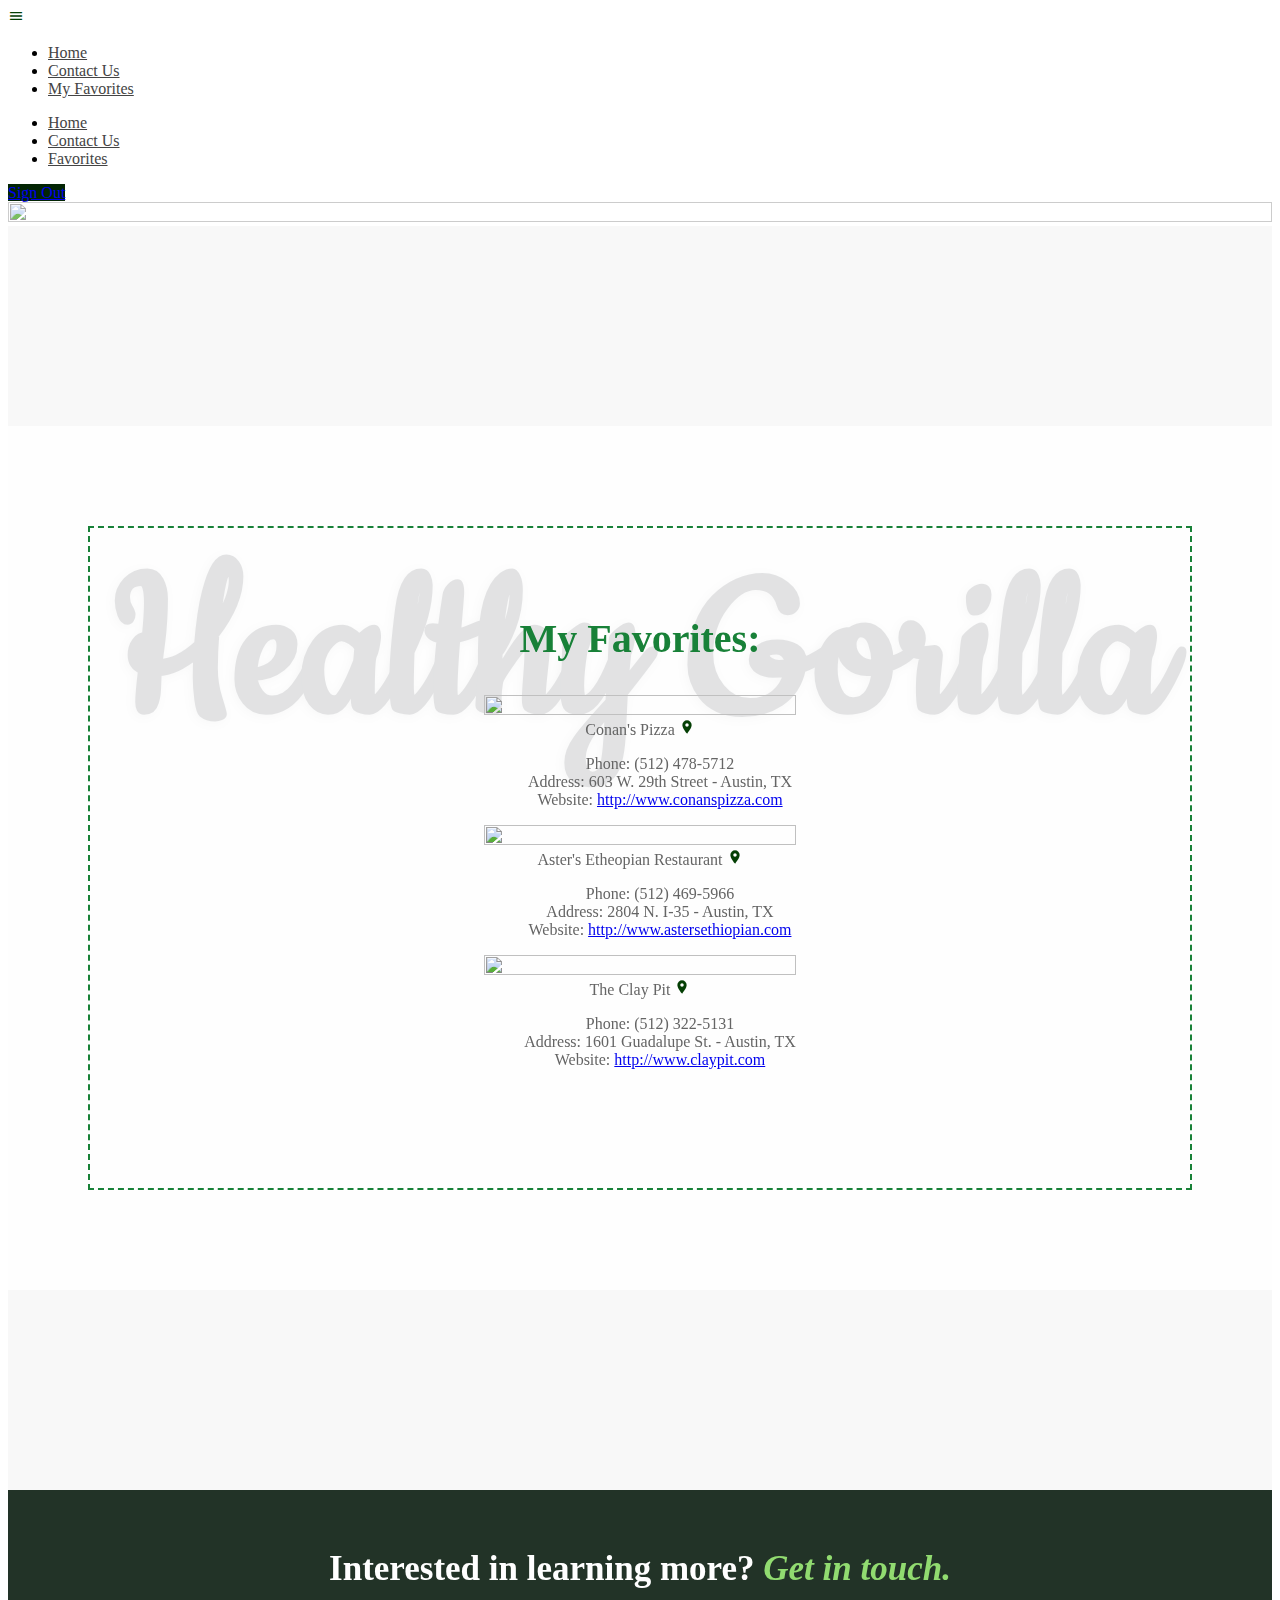
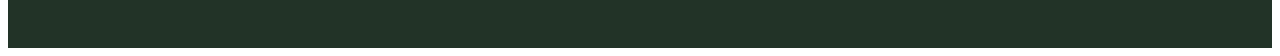
==== account.html @ 3ce28bf0 "Edit HTML and CSS for uniformity across all pages." ====
<!DOCTYPE html>
<html lang="en">

<head>
  <!-- Favicon links -->
  <link rel="apple-touch-icon" sizes="57x57" href="./assets/favicon.ico/apple-icon-57x57.png">
  <link rel="apple-touch-icon" sizes="60x60" href="./assets/favicon.ico/apple-icon-60x60.png">
  <link rel="apple-touch-icon" sizes="72x72" href="./assets/favicon.ico/apple-icon-72x72.png">
  <link rel="apple-touch-icon" sizes="76x76" href="./assets/favicon.ico/apple-icon-76x76.png">
  <link rel="apple-touch-icon" sizes="114x114" href="./assets/favicon.ico/apple-icon-114x114.png">
  <link rel="apple-touch-icon" sizes="120x120" href="./assets/favicon.ico/apple-icon-120x120.png">
  <link rel="apple-touch-icon" sizes="144x144" href="./assets/favicon.ico/apple-icon-144x144.png">
  <link rel="apple-touch-icon" sizes="152x152" href="./assets/favicon.ico/apple-icon-152x152.png">
  <link rel="apple-touch-icon" sizes="180x180" href="./assets/favicon.ico/apple-icon-180x180.png">
  <link rel="icon" type="image/png" sizes="192x192" href="./assets/favicon.ico/android-icon-192x192.png">
  <link rel="icon" type="image/png" sizes="32x32" href="./assets/favicon.ico/favicon-32x32.png">
  <link rel="icon" type="image/png" sizes="96x96" href="./assets/favicon.ico/favicon-96x96.png">
  <link rel="icon" type="image/png" sizes="16x16" href="./assets/favicon.ico/favicon-16x16.png">
  <link rel="manifest" href="./assets/favicon.ico/manifest.json">
  <meta name="msapplication-TileColor" content="#ffffff">
  <meta name="msapplication-TileImage" content="./assets/favicon.ico/ms-icon-144x144.png">
  <meta name="theme-color" content="#ffffff">
  <!-- Favicons links End -->

  <meta http-equiv="Content-Type" content="text/html; charset=UTF-8" />
  <meta name="viewport" content="width=device-width, initial-scale=1" />
  <title>HG | Favorites </title>

  <!-- CSS -->
  <link href="https://fonts.googleapis.com/css?family=Cookie" rel="stylesheet">
  <link href="https://fonts.googleapis.com/icon?family=Material+Icons" rel="stylesheet">
  <link href="./assets/materialize/css/materialize.css" type="text/css" rel="stylesheet" media="screen,projection" />
  <link href="./assets/css/main.css" type="text/css" rel="stylesheet" media="screen,projection" />

</head>

<body>

  <div class="navbar-fixed">
    <nav>
      <div class="nav-wrapper">

        <!-- Collapsable menu is here -->
        <a href="index.html" data-activates="mobile-demo"class="button-collapse">
          <i class="material-icons">menu</i>
        </a>
        <ul class="left hide-on-med-and-down">
          <li>
            <a href="index.html">Home</a>
          </li>
          <li>
            <a href="contact.html">Contact Us</a>
          </li>
          <li class="active">
            <a href="account.html">My Favorites</a>
          </li>
        </ul>

        <!-- Side Nav starts here -->
        <ul class="side-nav" id="mobile-demo">
          <li>
            <a href="index.html">Home</a>
          </li>
          <li>
            <a href="contact.html">Contact Us</a>
          </li>
          <li class="active">
            <a href="account.html">Favorites</a>
          </li>
        </ul>

        <!-- Modal Trigger, the 'href' points to the Modal Structure -->
        <a class="waves-effect waves-light loginbtn btn modal-trigger" data-toggle="modal" href="#login-modal"
          id="signOutBtn">Sign Out</a>

        <!-- Logo goes here -->
        <a href="index.html" class="brand-logo right">
          <img src="./assets/images/HG3.png">
        </a>

      </div>
    </nav>
  </div>

  <!-- Middle section starts here -->
  <div id="main">
    <div class="main-container">
      <div id="hero" class="hero hero--index">
        <div class="container">
          <h1 id="helloName"></h1>
          <h1>Healthy Gorilla</h1>
          <h3>Delicous. Healthy. At Your Fingertips. </h3>
        </div>
      </div>

      <div id="solutions" class="panel panel--solutions">
        <div class="solution">
          <div class="solution__container">
            <div class="solution__inner">
              <h2 class="solution__header">My Favorites:</h2>

              <div class="row">

                <div class="col s12 m6 l4">
                  <div class="card">
                    <div class="card-image">
                      <img src="./assets/images/pizza.jpg">
                      <span class="card-title">Conan's Pizza</span>
                      <a class="btn-floating halfway-fab waves-effect waves-light green modal-trigger" id="mapId"
                        href="#modal1">
                        <i class="material-icons">location_on</i>
                      </a>
                      <div id="modal1" class="modal">
                        <div class="modal-content" id="map_canvas">
                        </div>
                        <div class="modal-footer">
                          <a href="#!" class="modal-action modal-close waves-effect waves-green btn-flat">Close</a>
                        </div>
                      </div>
                    </div>
                    <div class="card-content">
                      <ul class="restInfo">
                        <li>Phone: (512) 478-5712</li>
                        <li>Address: 603 W. 29th Street - Austin, TX</li>
                        <li>Website:
                          <a href="http://www.conanspizza.com">http://www.conanspizza.com</a>
                        </li>
                      </ul>
                    </div>
                  </div>
                </div>

                <div class="col s12 m6 l4">
                  <div class="card">
                    <div class="card-image">
                      <img src="./assets/images/etheopian.jpg">
                      <span class="card-title">Aster's Etheopian Restaurant</span>
                      <a class="btn-floating halfway-fab waves-effect waves-light green modal-trigger" id="mapId"
                        href="#modal2">
                        <i class="material-icons">location_on</i>
                      </a>
                      <div id="modal2" class="modal">
                        <div class="modal-content" id="map_canvas2">
                        </div>
                        <div class="modal-footer">
                          <a href="#!" class="modal-action modal-close waves-effect waves-green btn-flat">Close</a>
                        </div>
                      </div>
                    </div>
                    <div class="card-content">
                      <ul class="restInfo">
                        <li>Phone: (512) 469-5966</li>
                        <li>Address: 2804 N. I-35 - Austin, TX</li>
                        <li>Website:
                          <a href="http://www.astersethiopian.com">http://www.astersethiopian.com</a>
                        </li>
                      </ul>
                    </div>
                  </div>
                </div>

                <div class="col s12 m6 l4">
                  <div class="card">
                    <div class="card-image">
                      <img src="./assets/images/indian.jpg">
                      <span class="card-title">The Clay Pit</span>
                      <a class="btn-floating halfway-fab waves-effect waves-light green modal-trigger" id="mapId"
                        href="#modal3">
                        <i class="material-icons">location_on</i>
                      </a>
                      <div id="modal3" class="modal">
                        <div class="modal-content" id="map_canvas3">
                        </div>
                        <div class="modal-footer">
                          <a href="#!" class="modal-action modal-close waves-effect waves-green btn-flat">Close</a>
                        </div>
                      </div>
                    </div>
                    <div class="card-content">
                      <ul class="restInfo">
                        <li>Phone: (512) 322-5131</li>
                        <li>Address:
                          <span class="address" value="1601 Guadalupe St. Austin, TX">1601 Guadalupe St. - Austin,
                            TX</span>
                        </li>
                        <li>Website:
                          <a href="http://www.claypit.com">http://www.claypit.com</a>
                        </li>
                      </ul>
                    </div>
                  </div>
                </div>
              </div>

              <!-- Dump user favorites here. -->
              <p class="solution__body"></p>
            </div>
          </div>
        </div>
      </div>
    </div>
  </div>

  <!-- Footer Starts here -->
  <footer id="footer-global" class="footer">
    <div class="panel panel--learn-more">
      <h3 class="learn-more__header">Interested in learning more?
        <a href="contact.html" data-modal="contact-modal" class="learn-more__link js-modal-trigger">
          Get in touch.</a>
      </h3>
    </div>
  </footer>

  <!-- Scripts -->
  <script src="https://www.gstatic.com/firebasejs/4.11.0/firebase.js"></script>
  <script async defer
    src="https://maps.googleapis.com/maps/api/js?key=AIzaSyBBW6WwJFidXvRkuC78VtjeiAR4PG3uApw&callback=initMap"></script>
  <script src="https://code.jquery.com/jquery-2.1.1.min.js"></script>
  <script src="./assets/materialize/js/materialize.js"></script>
  <script src="./assets/js/main.js"></script>
  <script src="./assets/js/auth.js"></script>
  <script src="./assets/js/favMaps.js"></script>
  <script src="./assets/js/maps.js"></script>
</body>

</html>
---- assets/css/main.css ----
/* Use this file to override Materialize files so you can update  */
  img {
    height: 100%;
    width: 100%
  }

  p {
    line-height: 2rem;
  }

  /* Navbar Start */
  nav {
    background-color: #fff;
  }

  nav ul a,
  nav .brand-logo {
    color: #444;
  }

  nav .brand-logo.right {
    top: -.2rem;
  }

  @media screen and (max-width:468px) {
    nav .brand-logo.right img {
      display: none;
    }
  }

  .brand-logo {
    opacity: 0.8;
  }

  i {
    color: rgb(4, 63, 4);
  }

  .material-icons {
    font-size: inherit;
  }

  /* This css is for the .main class */

  #main {
    margin: 0 auto;
    overflow-x: hidden;
    overflow-y: auto;
    -webkit-overflow-scrolling: touch
  }

  .main-container {
    background-color: #f8f8f8;
    position: relative;
    left: 0;
    -webkit-transition: left .2s ease-in-out;
    transition: left .2s ease-in-out
  }

  .container {
    width: 100%;
    max-width: 1440px;
    position: relative;
    margin: 0 auto;
    padding: 0 20px
  }

  @media screen and (min-width:840px) {
    .container {
      padding: 0 40px
    }
  }

  .hero {
    opacity: 0.6;
    background-position: center center;
    background-size: cover;
    background-image: url("../images/greenjuice.jpg");
    position: relative;
    display: -webkit-box;
    display: -ms-flexbox;
    display: flex;
    text-align: center;
    overflow: hidden;
    height: 100vh;
    -webkit-transition: left .2s ease-in-out;
    transition: left .2s ease-in-out
  }

  .hero .container {
    display: -webkit-box;
    display: -ms-flexbox;
    display: flex;
    -webkit-box-align: center;
    -ms-flex-align: center;
    align-items: center;
    -webkit-box-pack: center;
    -ms-flex-pack: center;
    justify-content: stretch;
    -webkit-box-orient: vertical;
    -webkit-box-direction: normal;
    -ms-flex-direction: column;
    flex-direction: column
  }

  .hero h1 {
    width: 100%;
    text-shadow: -2px 2px 10px rgba(55, 55, 55, 0.25)
  }

  #hero {
    position: fixed;
    top: 65px;
    left: 0;
    right: 0;
    z-index: 0
  }


  #after-hero {
    margin-top: 100vh
  }

  .wf-active #hero .tag {
    -webkit-animation: opacity 1s ease;
    animation: opacity 1s ease;
    -webkit-animation-fill-mode: forwards;
    animation-fill-mode: forwards
  }

  .wf-active #hero h1 {
    -webkit-animation: opacity 2s ease .25s;
    animation: opacity 2s ease .25s;
    -webkit-animation-fill-mode: forwards;
    animation-fill-mode: forwards
  }

  .hero--generic {
    background-image: url("../images/greenjuice.jpg");
    padding-top: 100px;
    padding-bottom: 100px;
    height: auto;
    min-height: 400px
  }

  .hero--generic h1 {
    font-size: 48px
  }

  @media screen and (min-width:840px) {
    .hero--generic h1 {
      font-size: 700px
    }
  }

  .hero--index {
    background-image: url("../images/greenjuice.jpg")
  }

  .hero--index h1 {
    color: rgb(17, 22, 31);
    font-size: 18vw;
    font-family: Cookie;
  }

  .hero--index h3 {
    font-size: 6vw;
    color: whitesmoke;
    margin-bottom: 1em;
    text-shadow: -2px 2px 10px rgba(55, 55, 55, 0.25);
    line-height: 1.2em
  }

  .hero--index .tag {
    color: #717f81
  }

  /* Css for .panel  */

  .panel {
    position: relative;
    z-index: 15;
  }

  @media screen and (min-width:840px) {
    .panel--solutions {
      display: -webkit-box;
      display: -ms-flexbox;
      display: flex;
      -webkit-box-pack: justify;
      -ms-flex-pack: justify;
      justify-content: space-between
    }
  }

  .solution {
    background-size: cover;
    overflow: hidden;
    color: #656565
  }

  @media screen and (min-width:840px) {
    .solution {
      display: -webkit-box;
      display: -ms-flexbox;
      display: flex;
      -webkit-box-flex: 1;
      -ms-flex: 1 1 auto;
      flex: 1 1 auto;
      width: 50%;
      height: auto
    }
  }

  @media screen and (min-width:840px) {
    .solution:before {
      float: left;
      padding-top: 100%;
      content: ""
    }
  }

  .solution__container {
    background-color: rgba(255, 255, 255, 0.801);
    position: relative;
    z-index: 1;
    display: -webkit-box;
    display: -ms-flexbox;
    display: flex;
    -webkit-box-orient: vertical;
    -webkit-box-direction: normal;
    -ms-flex-direction: column;
    flex-direction: column;
    /* padding:350px 200px; */
    width: 100%;
    margin: 200px 0px;
    /* margin-bottom: auto; */
    -webkit-transition: background-color .5s ease;
    transition: background-color .5s ease
  }

  @media screen and (min-width:1200px) {
    .solution__container {
      padding: 100px 80px
    }
  }

  @media screen and (min-width:1600px) {
    .solution__container {
      padding: 100px
    }
  }

  @media screen and (min-width:840px) {

    .solution__container:hover,
    .solution__container:focus {
      background-color: transparent
    }
  }

  @media screen and (min-width:840px) {

    .solution__container:hover .solution__inner,
    .solution__container:focus .solution__inner {
      background-color: rgba(255, 255, 255, 0.904);
      border-color: transparent
    }
  }

  .solution__container p {
    width: 100%;
    text-align: center
  }

  .solution__inner {
    display: -webkit-box;
    display: -ms-flexbox;
    display: flex;
    -webkit-box-align: center;
    -ms-flex-align: center;
    align-items: center;
    -webkit-box-orient: vertical;
    -webkit-box-direction: normal;
    -ms-flex-direction: column;
    flex-direction: column;
    -webkit-box-flex: 1;
    -ms-flex: 1;
    flex: 1;
    padding: 0;
    -webkit-transition: all .6s ease;
    transition: all .6s ease
  }

  @media screen and (min-width:840px) {
    .solution__inner {
      -webkit-box-pack: center;
      -ms-flex-pack: center;
      justify-content: center;
      padding: 40px;
      border: 2px dashed #188138
    }
  }

  .solution__inner * {
    text-align: center
  }

  .solution__header {
    font-size: 30px;
    color: #188138
  }

  @media screen and (min-width:840px) {
    .solution__header {
      font-size: 40px
    }
  }

  .solution__body {
    margin: 20px auto 30px;
    font-size: 16px
  }

  @media screen and (min-width:840px) {
    .solution__body {
      font-size: 18px
    }
  }

  .solution--ordering {
    background-image: url()
  }

  .solution--category {
    background-image: url()
  }

  .solution__icon {
    margin-bottom: 30px
  }

  /* End of main container css */
  /* Start of footer css */

  footer {
    position: relative;
    z-index: 16;
    color: #fff;
    overflow: hidden
  }

  .panel--learn-more {
    background-color: #05180ae1;
    overflow: hidden;
    -webkit-transition: background-color .3s ease;
    transition: background-color .3s ease
  }

  @media screen and (min-width:840px) {
    .panel--learn-more {
      display: -webkit-box;
      display: -ms-flexbox;
      display: flex;
      -webkit-box-align: center;
      -ms-flex-align: center;
      align-items: center;
      -webkit-box-pack: justify;
      -ms-flex-pack: justify;
      justify-content: space-between;
      height: 158px
    }
  }

  .panel--learn-more:hover,
  .panel--learn-more:focus {
    background-color: #082505
  }

  .learn-more__header {
    font-size: 40px;
    margin: 40px 20px;
    text-align: center;
    text-transform: none
  }

  @media screen and (min-width:840px) {
    .learn-more__header {
      margin: 0 auto;
      font-size: 35px
    }
  }

  .learn-more__link {
    font-style: italic;
    text-decoration: none;
    color: #91db70;
  }

  @media screen and (min-width:0) and (max-width:839px) {
    .learn-more__link {
      display: block
    }

    .solution__container {
      padding: 20px;
    }
  }

  .learn-more__link:hover,
  .learn-more__link:focus {
    text-decoration: none;
    color: #56d41c;

  }

  .footer__bottom {
    background-color: #233c23;
    overflow: hidden
  }

  .footer__bottom .container {
    display: -webkit-box;
    display: -ms-flexbox;
    display: flex;
    -webkit-box-align: center;
    -ms-flex-align: center;
    align-items: center;
    -webkit-box-pack: center;
    -ms-flex-pack: center;
    justify-content: center;
    -webkit-box-orient: vertical;
    -webkit-box-direction: normal;
    -ms-flex-direction: column;
    flex-direction: column;
    height: 190px
  }

  @media screen and (min-width:840px) {
    .footer__bottom .container {
      height: 100px;
      -webkit-box-orient: horizontal;
      -webkit-box-direction: normal;
      -ms-flex-direction: row;
      flex-direction: row
    }
  }

  .footer__navigation {
    margin: 0 auto;
    padding: 0;
    font-size: 18px;
    text-align: center
  }

  @media screen and (min-width:840px) {
    .footer__navigation {
      margin: 0 30px
    }
  }

  /* .footer__navigation a {
    color: #fff
  } */

  .footer__navigation a:hover,
  .footer__navigation a:focus {
    color: #fff
  }

  .footer__item {
    display: inline-block;
    padding: 0 12px 6px
  }

  @media screen and (min-width:840px) {
    .footer__item {
      padding: 0 20px
    }
  }

  .footer__item__link {
    text-decoration: none
  }

  .footer--social {
    margin: 0 auto 20px;
    padding: 0;
    text-align: center
  }

  @media screen and (min-width:840px) {
    .footer--social {
      margin: 0;
      -webkit-box-ordinal-group: 2;
      -ms-flex-order: 1;
      order: 1
    }
  }

  .footer__social-link {
    padding: 0 8px
  }

  .footer__social-link .icon {
    width: 48px;
    height: 48px;
    fill: #7e7e7e
  }

  .footer__social-link .icon:hover,
  .footer__social-link .icon:focus {
    fill: #ccc
  }

  .footer-background {
    background-color: #f8f8f8;
    position: fixed;
    bottom: 0;
    left: 0;
    right: 0;
    height: 100vh;
    z-index: 0;
    opacity: 0
  }

  .page-bottom .footer-background {
    opacity: 1
  }

  /* End of footer css. */


  .parallax-container {
    min-height: 380px;
    line-height: 0;
    height: auto;
    color: rgba(255, 255, 255, .9);
    overflow: visible;
  }

  .parallax-container .section {
    width: 100%;
  }

  footer.page-footer {
    margin: 0;
  }

  .materialboxed {
    width: 30%;
    margin: auto;
    float: left;
  }


  .carousel {
    overflow: visible;
  }

  .carousel .carousel-item {
    width: 300px;
    height: 300px;
  }


  .modal-body {
    color: black;
  }


  .loginbtn {
    background-color: #062605;
  }

  .btn {
    background-color: #032504;
  }

  .btn:hover,
  .btn-large:hover {
    background-color: #1B5E20;
  }

  .btn:focus,
  .btn-large:focus,
  .btn-floating:focus {
    background-color: rgb(7, 31, 8);
  }

  /* CSS for modal. */
  #login_register_btn {
    float: left;
    margin-left: 5px;

  }

  #login_lost_btn {
    float: left;

  }

  #login-btn {
    float: left;
    margin-right: 5px;

  }

  #register_login_btn {
    float: left;
  }

  #register-btn {
    float: left;
    margin-right: 5px;
  }

  .modal {
    display: none;
    position: fixed;
    left: 0;
    right: 0;
    background-color: #fafafa;
    padding: 0;
    /* max-height: 70%; */
    max-height: 59%;
    width: 55%;
    margin: auto;
    overflow-y: hidden !important;
    border-radius: 2px;
    will-change: top, opacity;
  }

  .modal-overlay {
    z-index: 0;
  }

  .modal .modal-content {
    padding: 24px;
    margin-bottom: 69px;
  }

  /* End CSS for Modal. */

  @media only screen and (max-width: 992px) {
    .parallax-container .section {
      position: absolute;
      top: 40%;
    }

    #index-banner .section {
      top: 10%;
    }

  }

  @media only screen and (max-width: 600px) {
    #index-banner .section {
      top: 0;
    }
  }

  .restInfo {
    list-style-type: none;
  }

  .hide {
    display: none;
  }

  #theImg {
    width: 25px;
    height: 25px;
    position: relative;
    top: 7px;
    margin-left: 5px;
  }
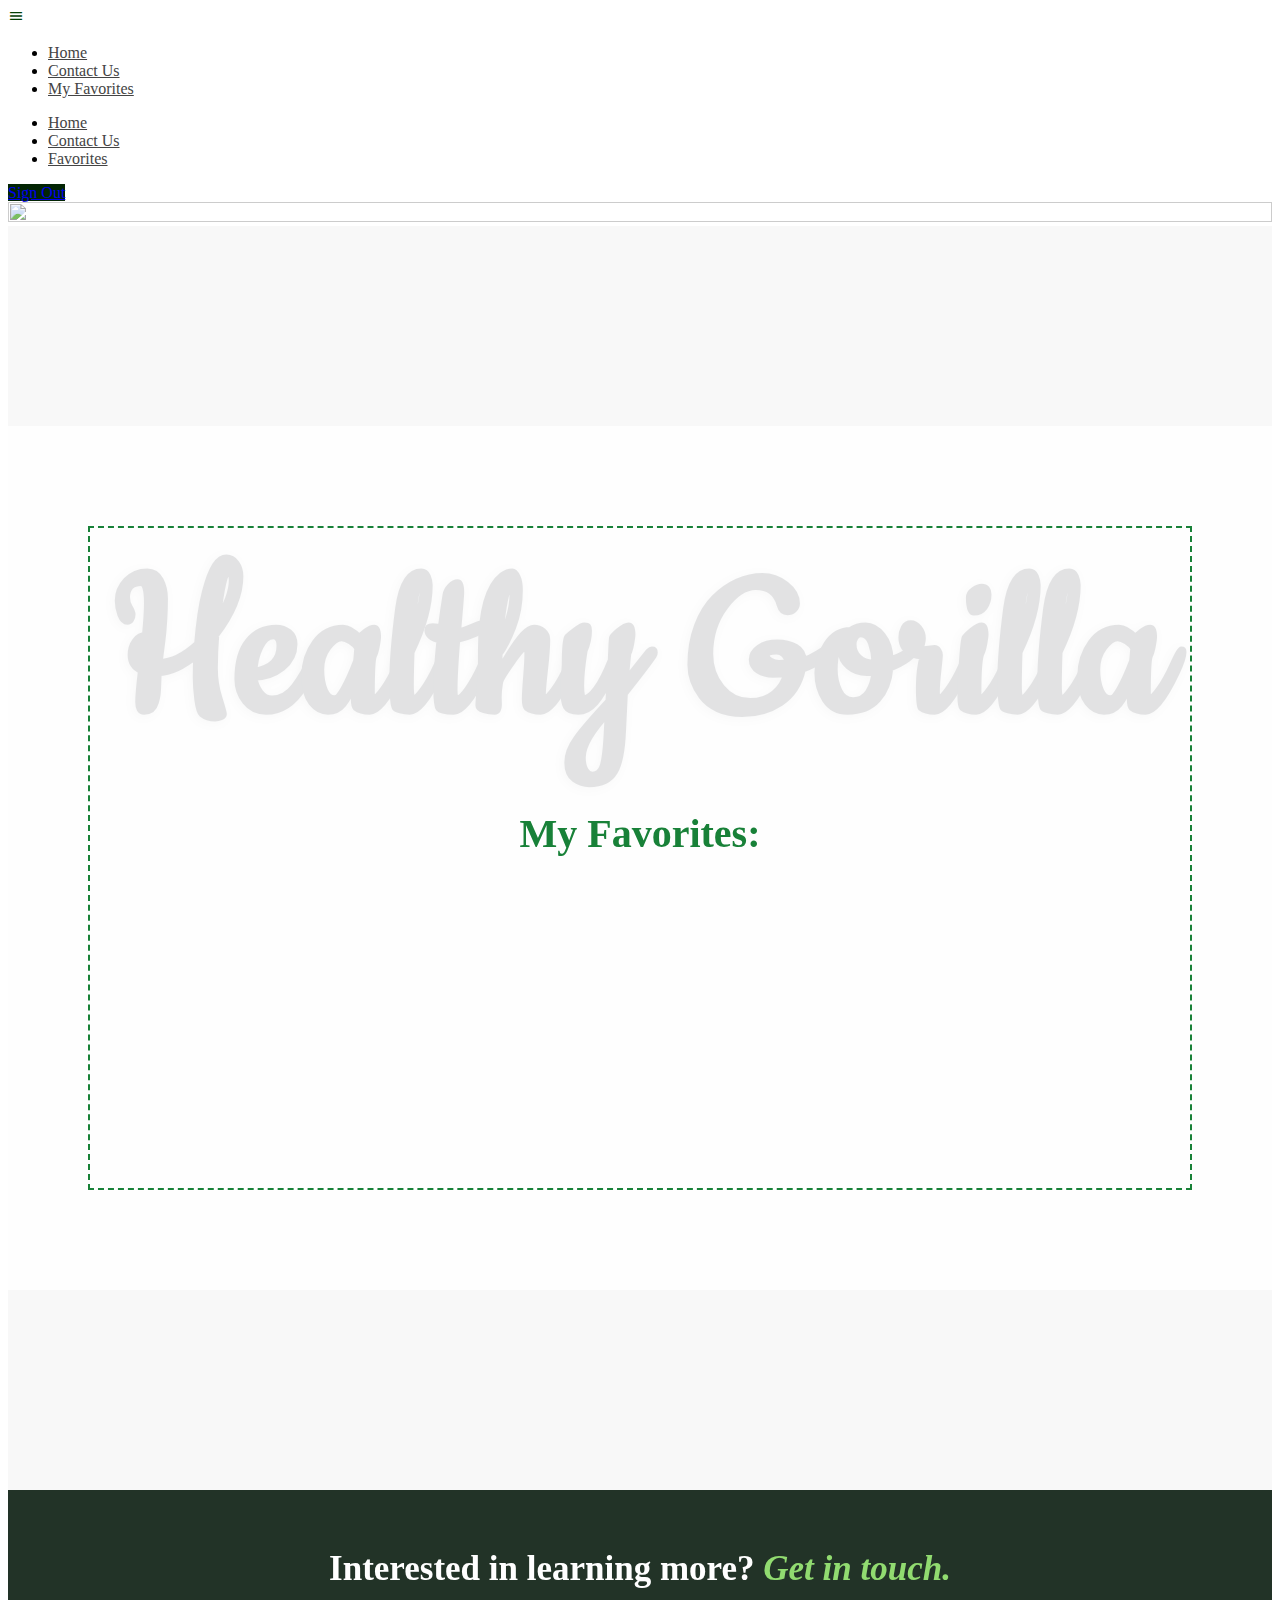
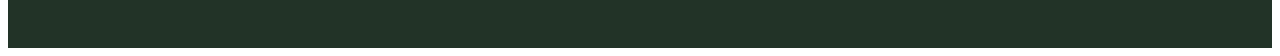
==== commit 8c349f89: "Add javaScript to fetch user favorites to dump on account.html." ====
--- a/account.html
+++ b/account.html
@@ -32,6 +32,8 @@
   <link href="./assets/materialize/css/materialize.css" type="text/css" rel="stylesheet" media="screen,projection" />
   <link href="./assets/css/main.css" type="text/css" rel="stylesheet" media="screen,projection" />
 
+  <script async defer src="https://maps.googleapis.com/maps/api/js?key=AIzaSyASJNuK-Iz05AvscPTSscKTr11dvLJyfZw">
+  </script>
 </head>
 
 <body>
@@ -41,7 +43,7 @@
       <div class="nav-wrapper">
 
         <!-- Collapsable menu is here -->
-        <a href="index.html" data-activates="mobile-demo"class="button-collapse">
+        <a href="index.html" data-activates="mobile-demo" class="button-collapse">
           <i class="material-icons">menu</i>
         </a>
         <ul class="left hide-on-med-and-down">
@@ -85,6 +87,7 @@
   <!-- Middle section starts here -->
   <div id="main">
     <div class="main-container">
+
       <div id="hero" class="hero hero--index">
         <div class="container">
           <h1 id="helloName"></h1>
@@ -98,106 +101,16 @@
           <div class="solution__container">
             <div class="solution__inner">
               <h2 class="solution__header">My Favorites:</h2>
-
-              <div class="row">
-
-                <div class="col s12 m6 l4">
-                  <div class="card">
-                    <div class="card-image">
-                      <img src="./assets/images/pizza.jpg">
-                      <span class="card-title">Conan's Pizza</span>
-                      <a class="btn-floating halfway-fab waves-effect waves-light green modal-trigger" id="mapId"
-                        href="#modal1">
-                        <i class="material-icons">location_on</i>
-                      </a>
-                      <div id="modal1" class="modal">
-                        <div class="modal-content" id="map_canvas">
-                        </div>
-                        <div class="modal-footer">
-                          <a href="#!" class="modal-action modal-close waves-effect waves-green btn-flat">Close</a>
-                        </div>
-                      </div>
-                    </div>
-                    <div class="card-content">
-                      <ul class="restInfo">
-                        <li>Phone: (512) 478-5712</li>
-                        <li>Address: 603 W. 29th Street - Austin, TX</li>
-                        <li>Website:
-                          <a href="http://www.conanspizza.com">http://www.conanspizza.com</a>
-                        </li>
-                      </ul>
-                    </div>
-                  </div>
-                </div>
-
-                <div class="col s12 m6 l4">
-                  <div class="card">
-                    <div class="card-image">
-                      <img src="./assets/images/etheopian.jpg">
-                      <span class="card-title">Aster's Etheopian Restaurant</span>
-                      <a class="btn-floating halfway-fab waves-effect waves-light green modal-trigger" id="mapId"
-                        href="#modal2">
-                        <i class="material-icons">location_on</i>
-                      </a>
-                      <div id="modal2" class="modal">
-                        <div class="modal-content" id="map_canvas2">
-                        </div>
-                        <div class="modal-footer">
-                          <a href="#!" class="modal-action modal-close waves-effect waves-green btn-flat">Close</a>
-                        </div>
-                      </div>
-                    </div>
-                    <div class="card-content">
-                      <ul class="restInfo">
-                        <li>Phone: (512) 469-5966</li>
-                        <li>Address: 2804 N. I-35 - Austin, TX</li>
-                        <li>Website:
-                          <a href="http://www.astersethiopian.com">http://www.astersethiopian.com</a>
-                        </li>
-                      </ul>
-                    </div>
-                  </div>
-                </div>
-
-                <div class="col s12 m6 l4">
-                  <div class="card">
-                    <div class="card-image">
-                      <img src="./assets/images/indian.jpg">
-                      <span class="card-title">The Clay Pit</span>
-                      <a class="btn-floating halfway-fab waves-effect waves-light green modal-trigger" id="mapId"
-                        href="#modal3">
-                        <i class="material-icons">location_on</i>
-                      </a>
-                      <div id="modal3" class="modal">
-                        <div class="modal-content" id="map_canvas3">
-                        </div>
-                        <div class="modal-footer">
-                          <a href="#!" class="modal-action modal-close waves-effect waves-green btn-flat">Close</a>
-                        </div>
-                      </div>
-                    </div>
-                    <div class="card-content">
-                      <ul class="restInfo">
-                        <li>Phone: (512) 322-5131</li>
-                        <li>Address:
-                          <span class="address" value="1601 Guadalupe St. Austin, TX">1601 Guadalupe St. - Austin,
-                            TX</span>
-                        </li>
-                        <li>Website:
-                          <a href="http://www.claypit.com">http://www.claypit.com</a>
-                        </li>
-                      </ul>
-                    </div>
-                  </div>
-                </div>
-              </div>
+              <p class="solution__body"></p>
 
               <!-- Dump user favorites here. -->
-              <p class="solution__body"></p>
+              <div class="row" id="favorites"></div>
+
             </div>
           </div>
         </div>
       </div>
+
     </div>
   </div>
 
@@ -212,15 +125,17 @@
   </footer>
 
   <!-- Scripts -->
+
   <script src="https://www.gstatic.com/firebasejs/4.11.0/firebase.js"></script>
-  <script async defer
-    src="https://maps.googleapis.com/maps/api/js?key=AIzaSyBBW6WwJFidXvRkuC78VtjeiAR4PG3uApw&callback=initMap"></script>
   <script src="https://code.jquery.com/jquery-2.1.1.min.js"></script>
-  <script src="./assets/materialize/js/materialize.js"></script>
-  <script src="./assets/js/main.js"></script>
-  <script src="./assets/js/auth.js"></script>
-  <script src="./assets/js/favMaps.js"></script>
-  <script src="./assets/js/maps.js"></script>
+  <script src="assets/materialize/js/materialize.js"></script>
+  <script src="assets/js/main.js"></script>
+  <script src="assets/js/auth.js"></script>
+  <script src="assets/js/user-modals.js"></script>
+  <script src="assets/js/cards.js"></script>
+  <script src="assets/js/favorites.js"></script>
+  <script src="assets/js/account.js"></script>
+
 </body>
 
 </html>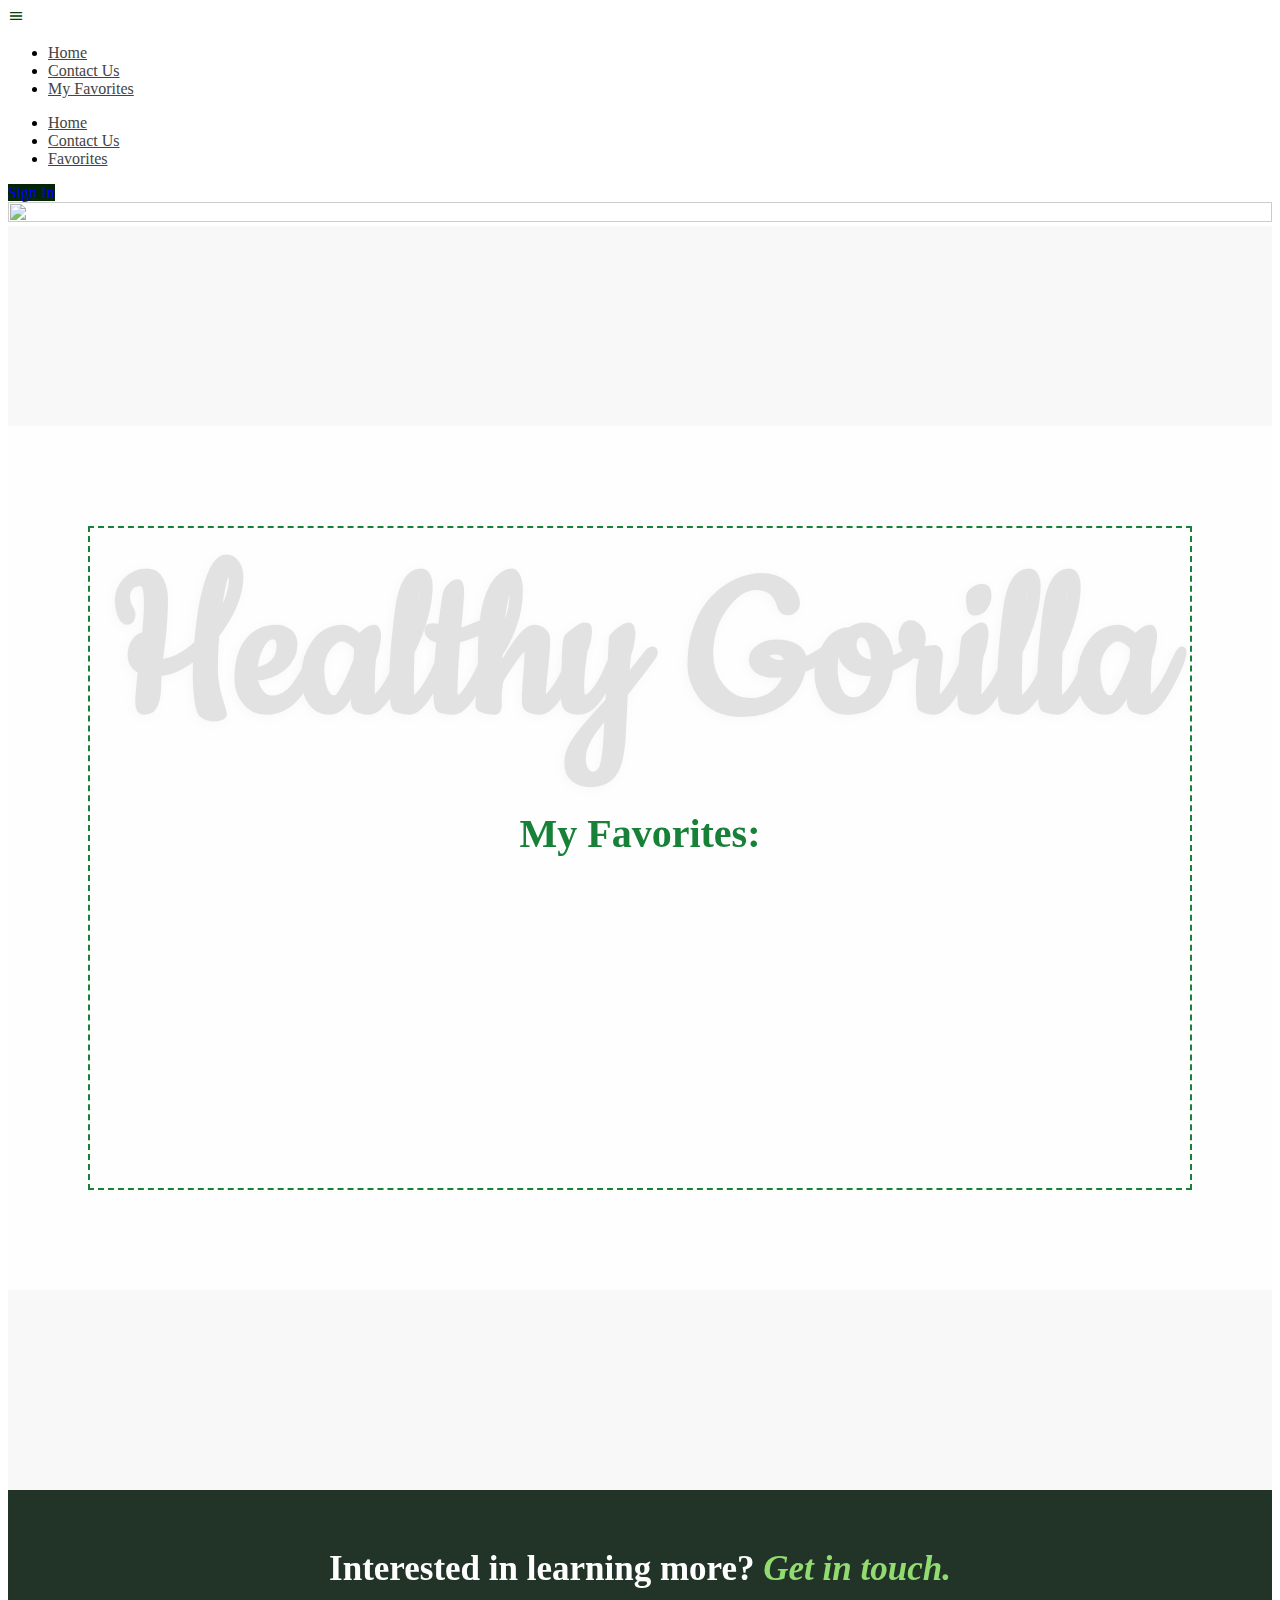
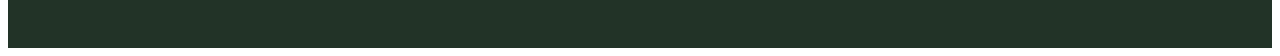
==== commit a4f8693b: "Update and re-arrange firebase and jQuery scripts." ====
--- a/account.html
+++ b/account.html
@@ -31,9 +31,8 @@
   <link href="https://fonts.googleapis.com/icon?family=Material+Icons" rel="stylesheet">
   <link href="./assets/materialize/css/materialize.css" type="text/css" rel="stylesheet" media="screen,projection" />
   <link href="./assets/css/main.css" type="text/css" rel="stylesheet" media="screen,projection" />
-
-  <script async defer src="https://maps.googleapis.com/maps/api/js?key=AIzaSyASJNuK-Iz05AvscPTSscKTr11dvLJyfZw">
-  </script>
+  <link href="./assets/css/modal.css" type="text/css" rel="stylesheet" media="screen,projection" />
+
 </head>
 
 <body>
@@ -73,7 +72,9 @@
 
         <!-- Modal Trigger, the 'href' points to the Modal Structure -->
         <a class="waves-effect waves-light loginbtn btn modal-trigger" data-toggle="modal" href="#login-modal"
-          id="signOutBtn">Sign Out</a>
+          id="signInBtn">Sign In</a>
+        <a class="waves-effect waves-light loginbtn btn modal-trigger" data-toggle="modal" href="#login-modal"
+          id="signOutBtn" style="display: none;">Sign Out</a>
 
         <!-- Logo goes here -->
         <a href="index.html" class="brand-logo right">
@@ -104,7 +105,7 @@
               <p class="solution__body"></p>
 
               <!-- Dump user favorites here. -->
-              <div class="row" id="favorites"></div>
+              <div class="row fav-row" id="favorites"></div>
 
             </div>
           </div>
@@ -124,17 +125,115 @@
     </div>
   </footer>
 
+  <!-- Modal Structure -->
+  <div class="modal fade" id="login-modal" tabindex="-1" data-toggle="modal" role="dialog"
+    aria-labelledby="myModalLabel" aria-hidden="true" style="display: none;">
+    <div class="modal-dialog">
+      <div class="modal-content">
+        <div class="modal-header">
+          <span class="glyphicon glyphicon-remove" aria-hidden="true"></span>
+          </button>
+        </div>
+
+        <!-- Begin # DIV Form -->
+        <div id="div-forms">
+          <!-- Begin # Login Form -->
+          <form id="login-form">
+            <div class="modal-body">
+              <div id="div-login-msg">
+                <div id="icon-login-msg" class="glyphicon glyphicon-chevron-right"></div>
+                <span id="text-login-msg">Type your email and password.</span>
+              </div>
+              <input id="login_email" class="form-control" type="text" placeholder="E-Mail" required>
+              <input id="login_password" class="form-control" type="password" placeholder="Password" required>
+            </div>
+            <div class="modal-footer">
+              <div>
+                <button id="login-btn" type="submit" class="btn btn-primary btn-lg btn-block">Login</button>
+              </div>
+              <div>
+                <button id="login_register_btn" type="button" class="btn btn-link">Register</button>
+              </div>
+              <div>
+                <button id="login_lost_btn" type="button" class="btn btn-link">Forgot Password</button>
+              </div>
+            </div>
+          </form>
+          <!-- End # Login Form -->
+
+          <!-- Begin | Lost Password Form -->
+          <form id="lost-form" style="display:none;">
+            <div class="modal-body">
+              <div id="div-lost-msg">
+                <div id="icon-lost-msg" class="glyphicon glyphicon-chevron-right"></div>
+                <span id="text-lost-msg">Reset your password via email.</span>
+              </div>
+              <input id="lost_email" class="form-control" type="text" placeholder="E-Mail" required>
+            </div>
+            <div class="modal-footer">
+              <div>
+                <button id="password-reset-btn" type="submit" class="btn btn-primary btn-lg btn-block">Send</button>
+              </div>
+              <div>
+                <button id="lost_login_btn" type="button" class="btn btn-link">Log In</button>
+                <button id="lost_register_btn" type="button" class="btn btn-link">Register</button>
+              </div>
+            </div>
+          </form>
+          <!-- End | Lost Password Form -->
+
+          <!-- Begin | Register Form -->
+          <form id="register-form" style="display:none;">
+            <div class="modal-body">
+              <div id="div-register-msg">
+                <div id="icon-register-msg" class="glyphicon glyphicon-chevron-right"></div>
+                <span id="text-register-msg">Register an account.</span>
+              </div>
+              <input id="register_name" class="form-control" type="text" placeholder="Name" required>
+              <input id="register_email" class="form-control" type="text" placeholder="E-Mail" required>
+              <input id="register_password" class="form-control" type="password" placeholder="Password" required>
+            </div>
+            <div class="modal-footer">
+              <div>
+                <button id="register-btn" type="submit" class="btn btn-primary btn-lg btn-block">Register</button>
+              </div>
+              <div>
+                <button id="register_login_btn" type="button" class="btn btn-link">Log In</button>
+              </div>
+              <div>
+                <button id="register_lost_btn" type="button" class="btn btn-link">Forgot Password</button>
+              </div>
+            </div>
+          </form>
+          <!-- End | Register Form -->
+        </div>
+        <!-- End # DIV Form -->
+      </div>
+    </div>
+  </div>
+
+
   <!-- Scripts -->
 
-  <script src="https://www.gstatic.com/firebasejs/4.11.0/firebase.js"></script>
-  <script src="https://code.jquery.com/jquery-2.1.1.min.js"></script>
+  <!-- jQuery -->
+  <script src="https://ajax.googleapis.com/ajax/libs/jquery/3.4.1/jquery.min.js"></script>
+
+  <!-- Firebase App (the core Firebase SDK) is always required and must be listed first -->
+  <script src="https://www.gstatic.com/firebasejs/6.2.0/firebase-app.js"></script>
+
+  <!-- Add Firebase products that you want to use -->
+  <script src="https://www.gstatic.com/firebasejs/6.2.0/firebase-auth.js"></script>
+  <script src="https://www.gstatic.com/firebasejs/6.2.0/firebase-database.js"></script>
+
+  <!-- Other Scripts -->
   <script src="assets/materialize/js/materialize.js"></script>
+  <script src="assets/js/auth.js"></script>
   <script src="assets/js/main.js"></script>
-  <script src="assets/js/auth.js"></script>
-  <script src="assets/js/user-modals.js"></script>
-  <script src="assets/js/cards.js"></script>
   <script src="assets/js/favorites.js"></script>
   <script src="assets/js/account.js"></script>
+  <script src="assets/js/user-modals.js"></script>
+
+
 
 </body>
 
--- a/assets/css/main.css
+++ b/assets/css/main.css
@@ -40,7 +40,16 @@
     font-size: inherit;
   }
 
+  h2 {
+    color: #0d4c20;
+  }
+
   /* This css is for the .main class */
+
+  #blankHeartImage,
+  #redheart {
+    width: 10%;
+  }
 
   #main {
     margin: 0 auto;
@@ -117,7 +126,7 @@
   }
 
 
-  #after-hero {
+  .after-hero {
     margin-top: 100vh
   }
 
@@ -239,11 +248,11 @@
     transition: background-color .5s ease
   }
 
-  @media screen and (min-width:1200px) {
+  /* @media screen and (min-width:1200px) {
     .solution__container {
       padding: 100px 80px
     }
-  }
+  } */
 
   @media screen and (min-width:1600px) {
     .solution__container {
@@ -265,6 +274,9 @@
     .solution__container:focus .solution__inner {
       background-color: rgba(255, 255, 255, 0.904);
       border-color: transparent
+    }
+    .solution__container {
+      padding: 100px 80px
     }
   }
 
@@ -595,11 +607,6 @@
 
   }
 
-  #login_lost_btn {
-    float: left;
-
-  }
-
   #login-btn {
     float: left;
     margin-right: 5px;
@@ -674,4 +681,15 @@
     position: relative;
     top: 7px;
     margin-left: 5px;
+  }
+
+
+  @media only screen and (min-width:601px) {
+    .size-med {
+      height: 500px;
+    }
+  }
+
+  .fav-row {
+    width: 100%;
   }